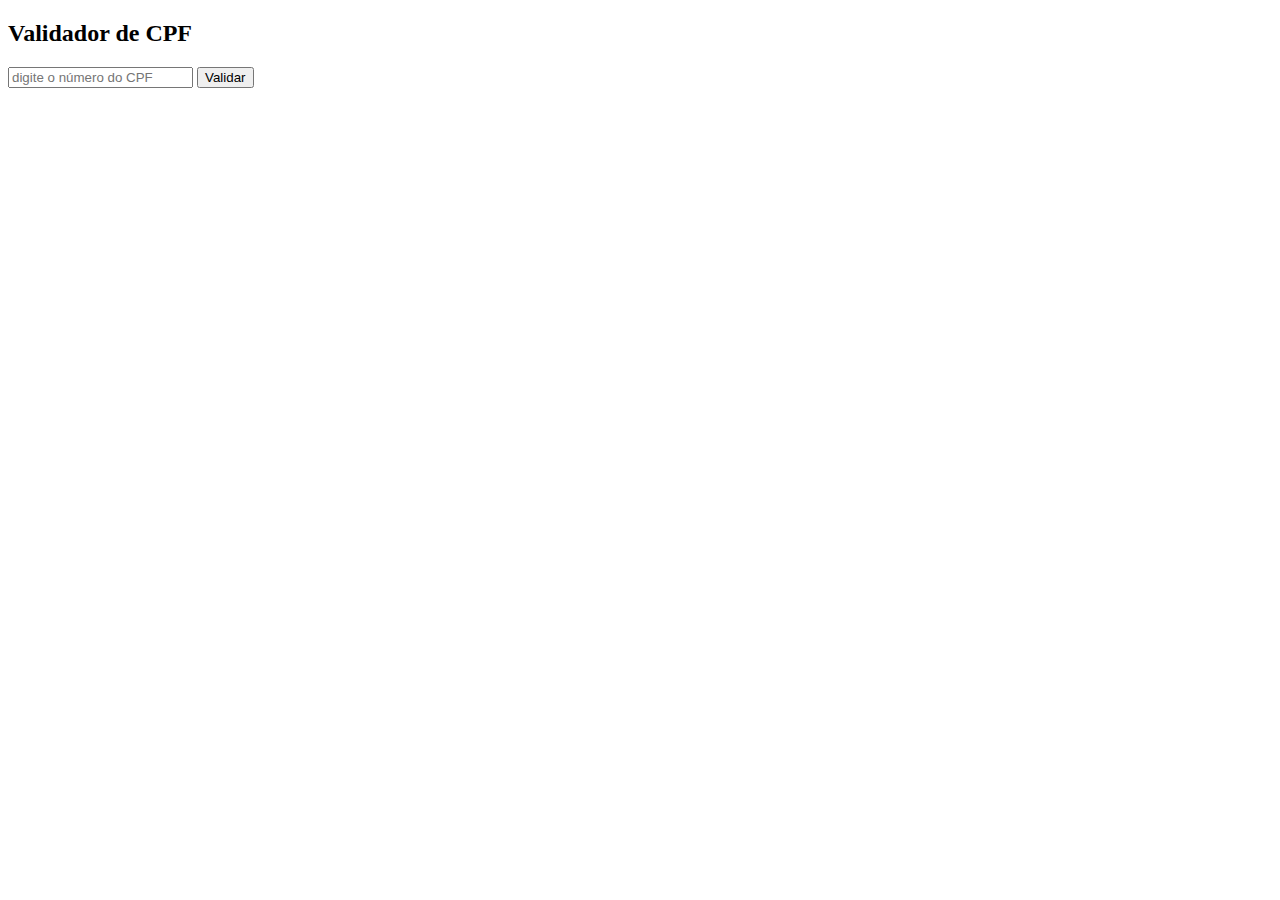
==== src/index.html @ 7d4c0b6c "create a index.html" ====
<!DOCTYPE html>
<html lang="pt-br">

    <head>
        <meta charset="UTF-8">
        <meta name="viewport" content="width=device-width, initial-scale=1.0">

        <link href="https://fonts.googleapis.com/css2?family=Roboto+Slab:wght@400&display=swap" rel="stylesheet">
        <link rel="stylesheet" href="/style.css"/>

        <title>Validador de CPF</title>
    </head>

    <body>
        <section>
            <header>
                <h2>Validador de CPF</h2>
            </header>
            <form class="inputBlock">
                <input type="text" class="inputBox" id="input" minlength="11" maxlength="11" placeholder="digite o número do CPF" onkeyup="validInput()"/>
                <button class="button" type="button" onclick="consult()">Validar</button>
            </form>
        </section>
        <div class="resultBox">
            <div id="pass" style="display: none;"></div>
    
            <span id="out" style="display: none;">digite apenas números</span>
        </div>

        <script type="text/javascript" src="/js/main.js"></script>

    </body>

</html>
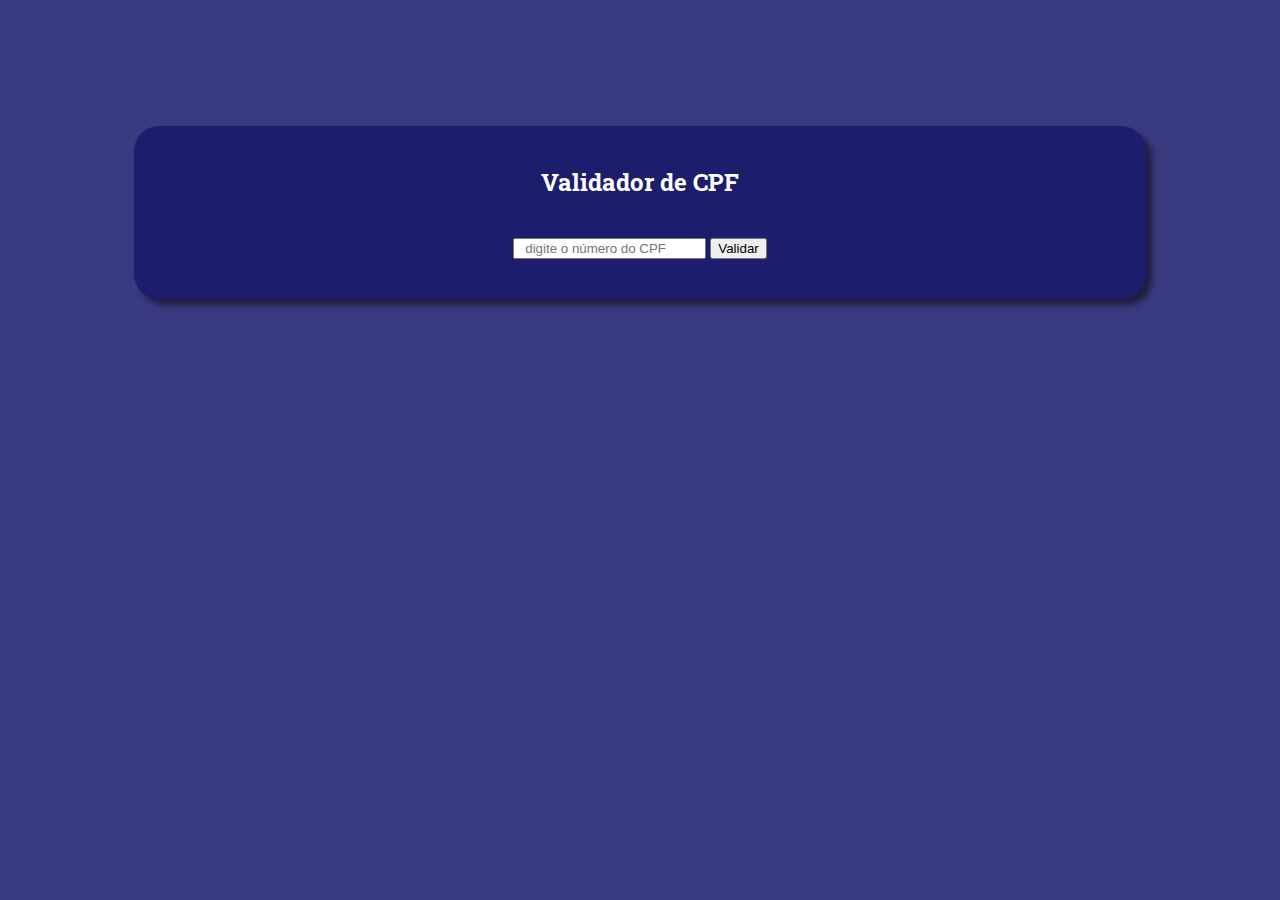
==== commit 17ae5305: "created or js file and an improvement of the validation functions" ====
--- a/src/index.html
+++ b/src/index.html
@@ -6,7 +6,7 @@
         <meta name="viewport" content="width=device-width, initial-scale=1.0">
 
         <link href="https://fonts.googleapis.com/css2?family=Roboto+Slab:wght@400&display=swap" rel="stylesheet">
-        <link rel="stylesheet" href="/style.css"/>
+        <link rel="stylesheet" href="/src/style.css"/>
 
         <title>Validador de CPF</title>
     </head>
--- a/src/style.css
+++ b/src/style.css
@@ -0,0 +1,43 @@
+body {
+    background-color: rgb(58, 58, 129);
+    font-family: 'Roboto Slab', serif;
+    color: #ffffff;
+}
+
+section {
+    margin: 10% 10% 0 10%;
+    border-radius: 25px;
+    background-color: rgb(29, 29, 109);
+    box-shadow: 6px 6px 6px rgba(0, 0, 0, 0.5);
+}
+
+header{
+    padding-top: 20px;
+    text-align: center;
+}
+
+.inputBlock{
+    margin-top: 10px;
+    padding-bottom: 40px;
+    text-align: center;
+}
+.inputBox{
+    padding-left: 10px;
+}
+
+.button{
+    margin-top: 20px;
+}
+.button:hover{
+    box-shadow: 5px 5px #F3C623;
+}
+.button:active {
+    box-shadow: inset 2px 4px 4px rgba(29, 29, 109, 0.5);
+}
+.resultBox{
+    margin: 2% 10% 10% 10%;
+    text-align: center;
+    border-radius: 25px;
+    background-color: rgb(29, 29, 109);
+    box-shadow: 6px 6px 6px rgba(0, 0, 0, 0.5);
+}